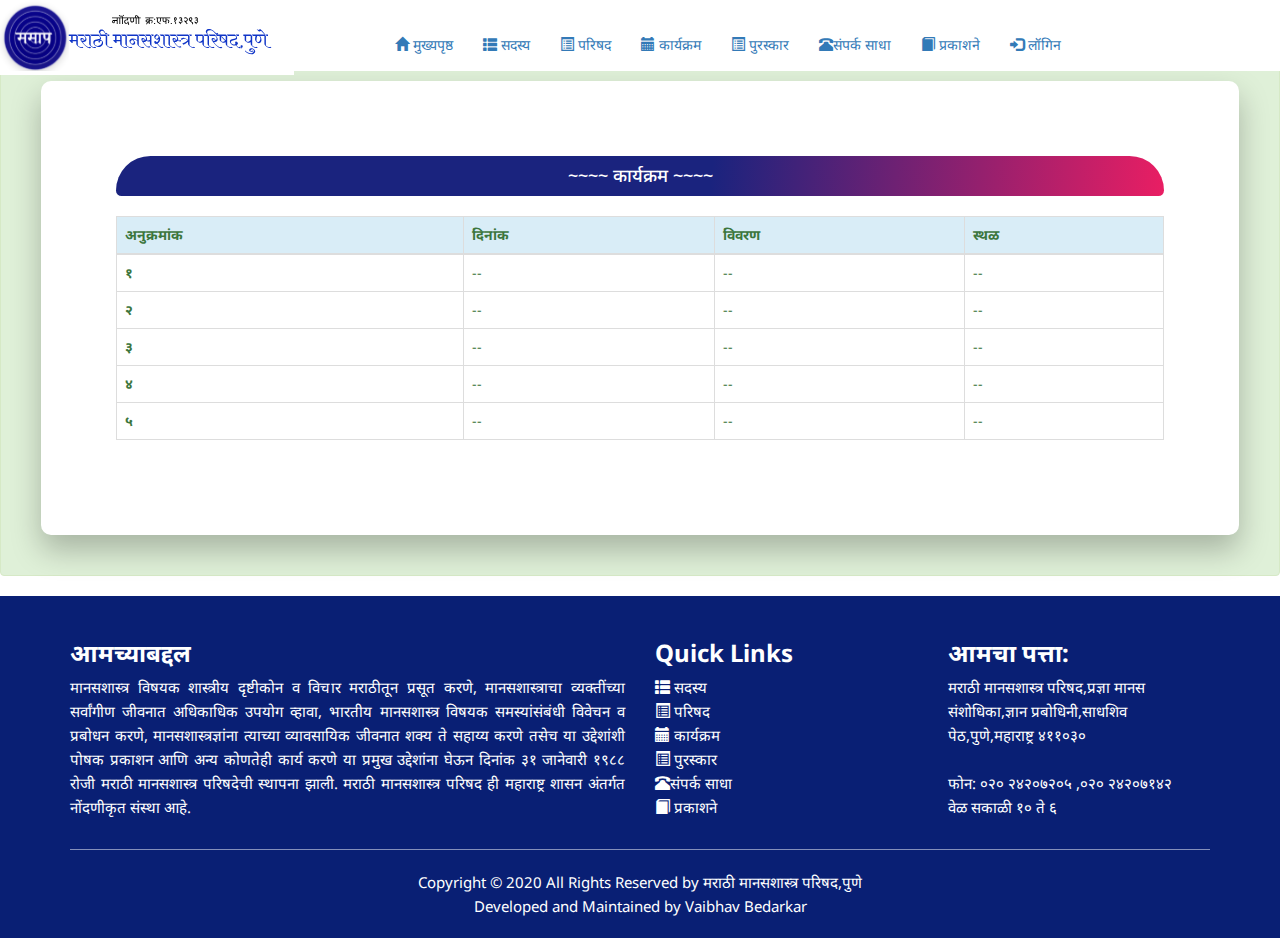
==== events.html @ a6a4bc13 "First Commit" ====
<!DOCTYPE html>
<html lang="en">
<head>
    <meta charset="UTF-8">
    <meta name="viewport" content="width=device-width, initial-scale=1.0">
    <meta http-equiv="X-UA-Compatible" content="ie=edge">
    <!---title tag-->
    <title>कार्यक्रम | ममप</title>
    <link rel="icon" href="../public/img/mmp_logo.png" type="image/icon type">

    <!--font -->
    <link href="https://fonts.googleapis.com/css?family=Noto+Sans&display=swap" rel="stylesheet">
    <link href="https://fonts.googleapis.com/css?family=Amita&display=swap" rel="stylesheet">
    
        <link href="css/bootstrap.css" rel="stylesheet">
        <link href="css/style.css" rel="stylesheet">
        <script src="js/jquery.js"></script>
        <script src="js/bootstrap.min.js"></script>
        <script src="https://ajax.googleapis.com/ajax/libs/jquery/3.4.1/jquery.min.js"></script>
        <script src="https://cdnjs.cloudflare.com/ajax/libs/popper.js/1.16.0/umd/popper.min.js"></script>
        <script src="https://maxcdn.bootstrapcdn.com/bootstrap/4.4.1/js/bootstrap.min.js"></script>
        

        
</head>
<body>
  <div class="container">
    <div class="navbar navbar-fixed-top " style="background-color:white">
        <div class="navbar-header">
                <button type="button" class="navbar-toggle glyphicon glyphicon-menu-hamburger" data-toggle="collapse" data-target="#myNavbar">
                    <span class="icon-bar"></span>
                    <span class="icon-bar"></span>
                    <span class="icon-bar"></span>                        
                </button>
                
               <a class="navbar-brand"  href="index.html"><img src="mmp_logo.svg"></a>
            </div>
            <br>
            <div class="collapse navbar-collapse" id="myNavbar">
                <ul class="nav navbar-nav" style="margin-left: 80px;">
                    <li><a href="index.html"><span class="glyphicon glyphicon-home"></span> मुख्यपृष्ठ</a></li>
                    <li><a href="members.html"><span class="glyphicon glyphicon-th-list"></span> सदस्य</a></li>
                    <li><a href="parishad.html"><span class="glyphicon glyphicon-list-alt"></span> परिषद</a></li>
                    <li><a href="events.html"><span class="glyphicon glyphicon-calendar"></span> कार्यक्रम</a></li>
                    <li><a href="awards.html"><span class="glyphicon glyphicon-list-alt"></span> पुरस्कार</a></li>
                    <li><a href="contactus.html"><span class="glyphicon glyphicon-phone-alt"></span>संपर्क साधा </a></li>
                    <li><a href="publication.html"><span class="glyphicon glyphicon-book"></span> प्रकाशने</a></li>
                    <li><a href="login.html"><span class="glyphicon glyphicon-log-in"></span> लॉगिन</a></li>
                </ul>
            </div>
        </div>
    </div>
            
       <br><br>
       <div class="alert alert-success" >
       <section class="banner_content">
      <center><div class="button_submit"><h4 class="may">~~~~ कार्यक्रम  ~~~~</h4></div></center><br>
        <table class="table table-hover table-bordered">
          <thead class="bg-info  ">
            <tr>
              <th scope="col">अनुक्रमांक</th>
              <th scope="col">दिनांक </th>
              <th scope="col">विवरण  </th>
              <th scope="col">स्थळ </th>
            </tr>
          </thead>
          <tbody>
            <tr>
              <th scope="row">१ </th>
              <td>--</td>
              <td>--</td>
              <td>--</td>
            </tr>
            <tr>
              <th scope="row">२ </th>
              <td>--</td>
              <td>--</td>
              <td>--</td>
            
            <tr>

              <tr>
                <th scope="row">३  </th>
                <td>--</td>
                <td>--</td>
                <td>--</td>
              
              <tr>


                <tr>
                  <th scope="row">४  </th>
                  <td>--</td>
                  <td>--</td>
                  <td>--</td>
                
                <tr>


                  <tr>
                    <th scope="row">५  </th>
                    <td>--</td>
                    <td>--</td>
                    <td>--</td>
                  
                  <tr>
           
          </tbody>
        </table>
      </section></div>
<!-- Footer -->
<footer class="site-footer">
    <div class="container">
      <div class="row">
        <div class="col-sm-12 col-md-6">
          <p class ="footer-head">आमच्याबद्दल</p>
          <p class="text-justify">मानसशास्त्र विषयक शास्त्रीय दृष्टीकोन व विचार मराठीतून प्रसूत करणे, मानसशास्त्राचा व्यक्तींच्या सर्वांगीण जीवनात अधिकाधिक उपयोग व्हावा, भारतीय मानसशास्त्र विषयक समस्यांसंबंधी विवेचन व प्रबोधन करणे, मानसशास्त्रज्ञांना त्याच्या व्यावसायिक जीवनात शक्य ते सहाय्य करणे तसेच या उद्देशांशी पोषक प्रकाशन आणि अन्य कोणतेही कार्य करणे या प्रमुख उद्देशांना घेऊन दिनांक ३१ जानेवारी १९८८ रोजी मराठी मानसशास्त्र परिषदेची स्थापना झाली. 
            मराठी मानसशास्त्र परिषद ही महाराष्ट्र शासन अंतर्गत नोंदणीकृत संस्था आहे. 
            </p>
        </div>

        <div class="col-xs-6 col-md-3">
          <p class ="footer-head">Quick Links</p>
          <ul class="footer-links">
            <li><a href="members.html"><span class="glyphicon glyphicon-th-list"></span> सदस्य</a></li>
            <li><a href="parishad.html"><span class="glyphicon glyphicon-list-alt"></span> परिषद</a></li>
            <li><a href="events.html"><span class="glyphicon glyphicon-calendar"></span> कार्यक्रम</a></li>
            <li><a href="awards.html"><span class="glyphicon glyphicon-list-alt"></span> पुरस्कार</a></li>
            <li><a href="contactus.html"><span class="glyphicon glyphicon-phone-alt"></span>संपर्क साधा </a></li>
            <li><a href="publication.html"><span class="glyphicon glyphicon-book"></span> प्रकाशने</a></li>
          </ul>
        </div>
        <div class="col-xs-6 col-md-3">
            <p p class ="footer-head">आमचा पत्ता:</p>
            <p>मराठी मानसशास्त्र परिषद,प्रज्ञा मानस संशोधिका,ज्ञान प्रबोधिनी,साधशिव पेठ,पुणे,महाराष्ट्र ४११०३० <br><br>
              फोन: ०२० २४२०७२०५ ,०२० २४२०७१४२ <br>  वेळ सकाळी १० ते ६  </p>
          </div>
    
    </div>
     
        
      <hr>
    </div>
    <div class="container">
          <p class="copyright-text">Copyright &copy; 2020 All Rights Reserved by मराठी मानसशास्त्र परिषद,पुणे <br> Developed and Maintained by Vaibhav Bedarkar
          </p>
    </div>
</footer>
</body>
</html>
---- css/style.css ----
@import url('https://fonts.googleapis.com/css?family=Amita|Noto+Sans&display=swap');

html,
body{
    font-family: 'Noto Sans' ;
    width: 100%;
    height: 100%;
}
.bt-he{
  color:white;
  padding:5%;
}
.obj{
  font-family: 'Noto Sans' ;
  font-weight: bolder;
  font-size: 18px;
  margin-top: 2%;
  text-align: left;
}
.navbar-brand{
    padding: 0%;
    margin: 0%;
    width:300px ;
  height:50px;
  background-position:top left;
    
}

.News{
  font-weight: bold;
  color:#091f74;
}

.button_submit{
background: linear-gradient(95.76deg, #1A237E 56.77%, #E91E63 100%);
border-radius:50px 50px 8px 8px;
color: white;
height:40px;
width: auto;
text-align: center;
}
.button_submit_cont{
  background: linear-gradient(95.76deg, #1A237E 56.77%, #E91E63 100%);
border-radius:50px 50px 50px 50px;
color: white;
width: 200px;
height:30px;
box-align: center;
align-items: center;
}
.content{
  position: absolute;
width: 573px;
height: 473px;
left: 64px;
top: 207px;
background: #FFFFFF;
box-shadow: 0px 15px 30px rgba(0, 0, 0, 0.25);
border-radius: 20px;
}
.carousel{
  position: relative;
  padding: 6%;
  margin: 5%;
  
  background-color: white;
  box-shadow: 0px 15px 30px rgba(0, 0, 0, 0.25);
  border-radius: 10px;
}


.welcome_note{
  font-family: 'Noto Sans', ; 
  color:red;
  text-align: center;
  font-size:larger;
  font-weight: bold;
}
body,
h1,
h2,
h3,
h4,
h5,
h6,p ,li,ul{
    font-family: 'Noto Sans', ; 
  
}
.banner_content h3{
  color: red;
}
.banner_content hr{
  border-color: #091f74;
  border-width: medium;
}
.heading{
  font-family: 'Noto Sans', ; 
  color:#091f74;
  text-align: left;
  font-size: 32px;
  text-shadow: darkgrey;
  box-shadow: darkgrey;
}
.td{
  font-family: 'Noto Sans', ; 
  color:#091f74;
  font-weight: bolder;
  
}


.text-justify{
    font-family: 'Noto Sans', ;
}

.footer-head{
  font-size: x-large;
  font-weight: bolder;
  }

.site-footer
{
  background-color:#091f74;
  padding:45px 0 20px;
  font-size:15px;
  line-height:24px;
  color:white;
  bottom: 0%;
}
.site-footer hr
{
  border-top-color:white;
  opacity:0.5
}
.site-footer hr.small
{
  margin:20px 0
}
.site-footer h6
{
  color:#fff;
  font-size:16px;
  text-transform:uppercase;
  margin-top:5px;
  letter-spacing:2px
}
.site-footer a
{
  color:white;
}
.site-footer a:hover
{
  color:#3366cc;
  text-decoration:none;
}
.footer-links
{
  padding-left:0;
  list-style:none
}
.footer-links li
{
  display:block
}
.footer-links a
{
  color:white
}
.footer-links a:active,.footer-links a:focus,.footer-links a:hover
{
  color:#3366cc;
  text-decoration:none;
}
.footer-links.inline li
{
  display:inline-block
}

.copyright-text
{
  margin:0
}
@media (max-width:991px)
{
  .site-footer [class^=col-]
  {
    margin-bottom:30px
  }
}
@media (max-width:767px)
{
  .site-footer
  {
    padding-bottom:0
  }
}
.copyright-text{
    text-align: center;
}

.banner_content {
  position: relative;
  padding: 6%;
  margin: 2%;
  background-color: white;
  max-width: 100%;
  box-shadow: 0px 15px 30px rgba(0, 0, 0, 0.25);
  border-radius: 10px;
}
.banner_content_carousel{
  position: relative;
  padding: 2%;
  margin: 5%;
  background-color: white;
  width:600px;
  height:400px;
  box-shadow: 0px 15px 30px rgba(0, 0, 0, 0.25);
  border-radius: 10px;
}


.banner-member {
  position: relative;
  padding: 6%;
  margin: 5%;
  background-color: white;
  width: 150px;
  height: 300px;
  box-shadow: 0px 15px 30px rgba(0, 0, 0, 0.25);
  border-radius: 10px;
}
.navbar-toggle{
  background-color: white;
  box-shadow: 5px 5px 15px grey;
  height: 35px;
  width: 35px;
  color: grey;
  
}

.he{
padding-top: 5%;
}
.cent{
  padding-top: 2%;
}
.may{
  padding-top: 10px;
}
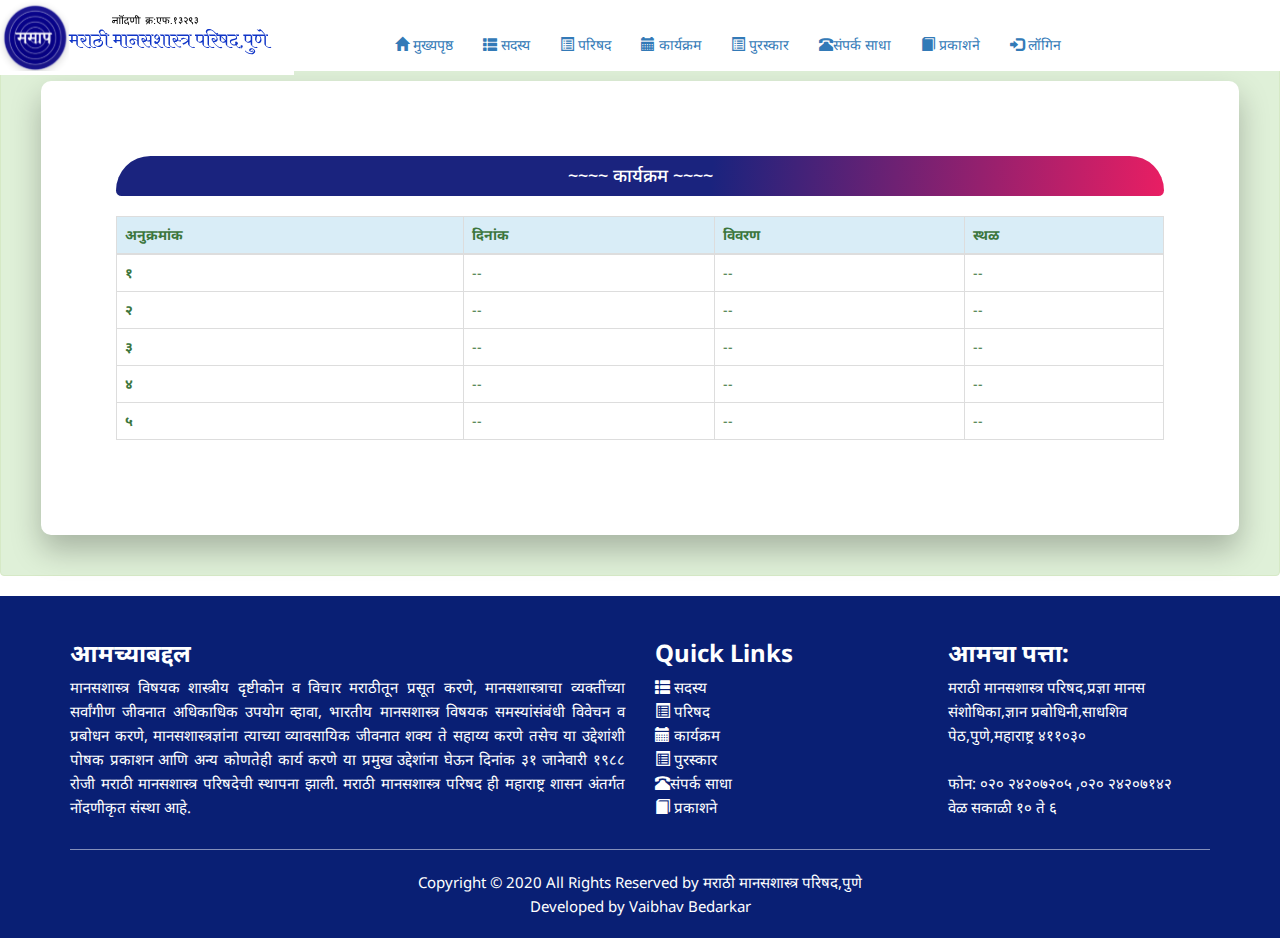
==== commit fa707e45: "change: Removed name" ====
--- a/events.html
+++ b/events.html
@@ -142,7 +142,7 @@
       <hr>
     </div>
     <div class="container">
-          <p class="copyright-text">Copyright &copy; 2020 All Rights Reserved by मराठी मानसशास्त्र परिषद,पुणे <br> Developed and Maintained by Vaibhav Bedarkar
+          <p class="copyright-text">Copyright &copy; 2020 All Rights Reserved by मराठी मानसशास्त्र परिषद,पुणे <br> Developed by Vaibhav Bedarkar
           </p>
     </div>
 </footer>
